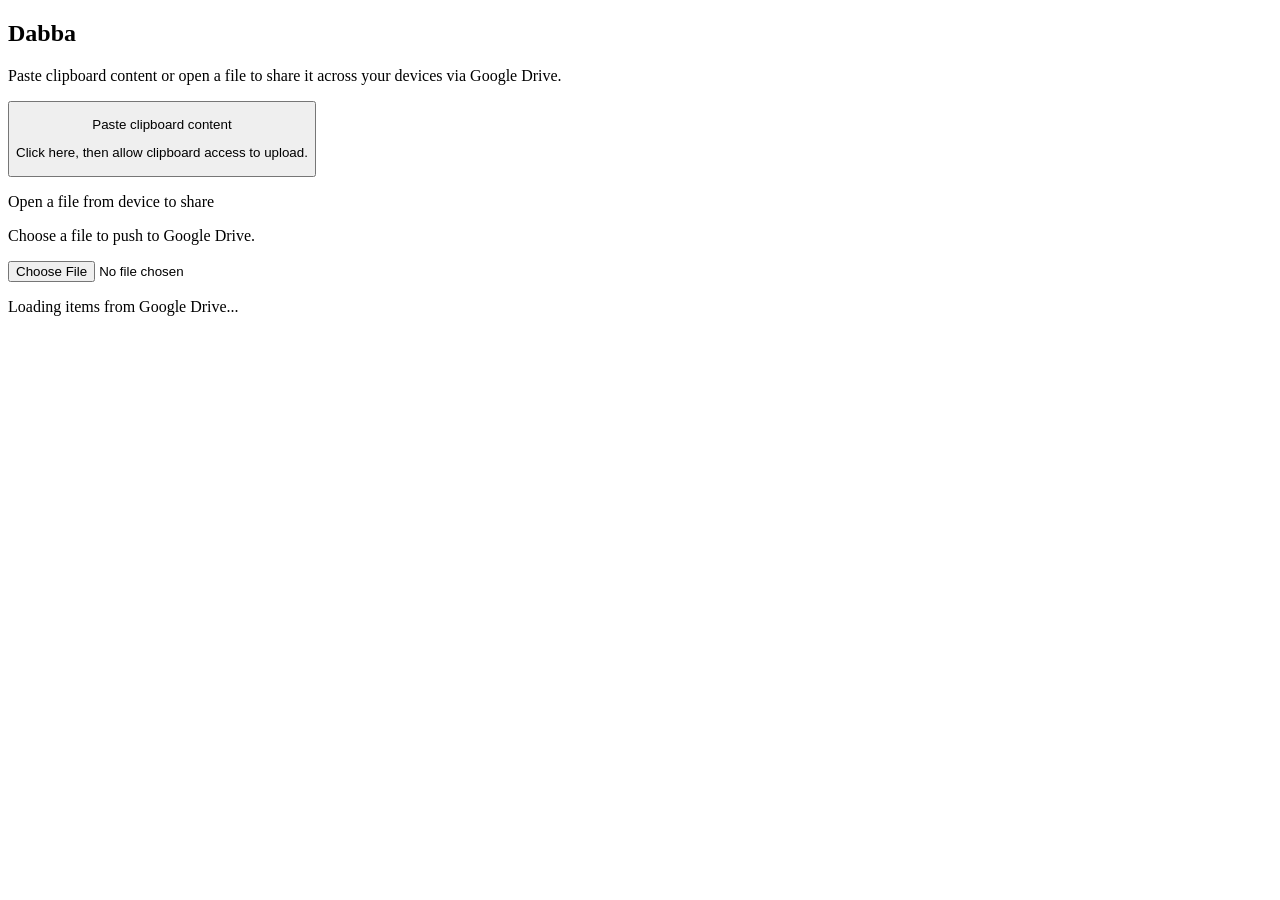
==== docs/index.html @ 614a69ab "build: migrate to drive-socketv0.3.0" ====
<!DOCTYPE html>
<html lang="en" data-elem-id="1"><head data-elem-id="2"><meta http-equiv="Content-Security-Policy" content="
                script-src 'self' https://accounts.google.com;
                style-src 'self' 'unsafe-inline' https://fonts.googleapis.com https://unpkg.com;
                font-src https://fonts.gstatic.com;
                connect-src 'self' https://www.googleapis.com https://oauth2.googleapis.com https://accounts.google.com;
                img-src 'self' data: blob: https:;
                frame-src https://accounts.google.com;
                object-src 'none';
                base-uri 'none';
              " data-elem-id="3"><title data-elem-id="4">Dabba (by Cyfer)</title><link rel="icon" type="image/x-icon" href="/assets/images/favicon.ico" data-elem-id="5"><meta charset="UTF-8" data-elem-id="6"><meta http-equiv="X-UA-Compatible" content="IE=edge" data-elem-id="7"><meta name="viewport" content="width=device-width, initial-scale=1.0" data-elem-id="8"><link rel="stylesheet" href="/assets/styles.css" data-elem-id="9"><link rel="manifest" href="/manifest.json" data-elem-id="10"><script src="/app.js" defer="" data-elem-id="11"></script><script src="main.js" defer="" data-elem-id="12"></script></head><body tabindex="-1" class="ma0" data-elem-id="13"><section class="history( system-sans-serif mw7 ma0 pa3 center min-vh-100 )" aria-labelledby="dabba-title" data-elem-id="14"><h1 id="dabba-title" class="hero-title( ma0 mr3 )" data-elem-id="15">Dabba</h1><p class="history-hint( mt1 mb4 mh0 mid-gray f5 )" data-elem-id="16">Paste clipboard content or open a file to share it across your devices via Google Drive.</p><span style="display: none;" data-elem-id="17"></span><div class="input-row( flex mh0 mv4 mb3 pa0 list )" data-elem-id="18"><button type="button" class="paste-zone( flex flex-column w-fill mr2 pa4 ba bw1 br3 b--dashed b--moon-gray pointer bg-white )" data-elem-id="19"><p class="zone-label( ma0 fw7 f5 )" data-elem-id="20">Paste clipboard content</p><p class="zone-hint( ma0 mt2 gray f6 )" data-elem-id="21">Click here, then allow clipboard access to upload.</p></button><label class="file-zone( flex flex-column tc items-center w-fill ml2 pa4 ba bw1 br3 b--dashed b--moon-gray pointer bg-white )" data-elem-id="22"><p class="zone-label( ma0 fw7 f5 )" data-elem-id="23">Open a file from device to share</p><p class="zone-hint( ma0 mt2 gray f6 )" data-elem-id="24">Choose a file to push to Google Drive.</p><input type="file" accept="*/*" class="hidden-input" data-elem-id="25"></label></div><p class="history-empty( ma0 pa3 ba bw1 br3 b--dashed b--silver gray )" data-elem-id="26">Loading items from Google Drive...</p></section></body></html>
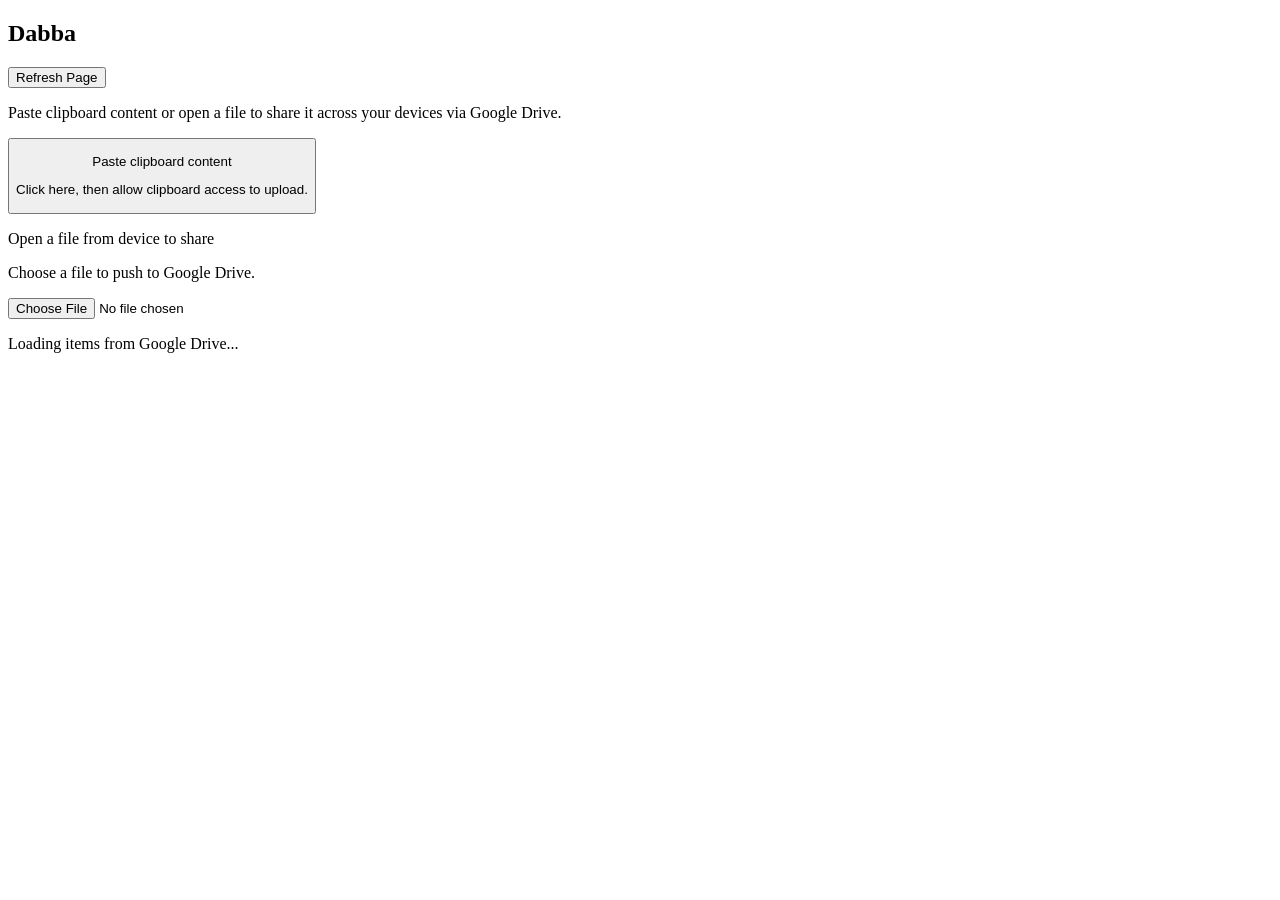
==== commit 610fc0d9: "feat: page refresh with browser cache clearing" ====
--- a/docs/index.html
+++ b/docs/index.html
@@ -8,4 +8,4 @@
                 frame-src https://accounts.google.com;
                 object-src 'none';
                 base-uri 'none';
-              " data-elem-id="3"><title data-elem-id="4">Dabba (by Cyfer)</title><link rel="icon" type="image/x-icon" href="/assets/images/favicon.ico" data-elem-id="5"><meta charset="UTF-8" data-elem-id="6"><meta http-equiv="X-UA-Compatible" content="IE=edge" data-elem-id="7"><meta name="viewport" content="width=device-width, initial-scale=1.0" data-elem-id="8"><link rel="stylesheet" href="/assets/styles.css" data-elem-id="9"><link rel="manifest" href="/manifest.json" data-elem-id="10"><script src="/app.js" defer="" data-elem-id="11"></script><script src="main.js" defer="" data-elem-id="12"></script></head><body tabindex="-1" class="ma0" data-elem-id="13"><section class="history( system-sans-serif mw7 ma0 pa3 center min-vh-100 )" aria-labelledby="dabba-title" data-elem-id="14"><h1 id="dabba-title" class="hero-title( ma0 mr3 )" data-elem-id="15">Dabba</h1><p class="history-hint( mt1 mb4 mh0 mid-gray f5 )" data-elem-id="16">Paste clipboard content or open a file to share it across your devices via Google Drive.</p><span style="display: none;" data-elem-id="17"></span><div class="input-row( flex mh0 mv4 mb3 pa0 list )" data-elem-id="18"><button type="button" class="paste-zone( flex flex-column w-fill mr2 pa4 ba bw1 br3 b--dashed b--moon-gray pointer bg-white )" data-elem-id="19"><p class="zone-label( ma0 fw7 f5 )" data-elem-id="20">Paste clipboard content</p><p class="zone-hint( ma0 mt2 gray f6 )" data-elem-id="21">Click here, then allow clipboard access to upload.</p></button><label class="file-zone( flex flex-column tc items-center w-fill ml2 pa4 ba bw1 br3 b--dashed b--moon-gray pointer bg-white )" data-elem-id="22"><p class="zone-label( ma0 fw7 f5 )" data-elem-id="23">Open a file from device to share</p><p class="zone-hint( ma0 mt2 gray f6 )" data-elem-id="24">Choose a file to push to Google Drive.</p><input type="file" accept="*/*" class="hidden-input" data-elem-id="25"></label></div><p class="history-empty( ma0 pa3 ba bw1 br3 b--dashed b--silver gray )" data-elem-id="26">Loading items from Google Drive...</p></section></body></html>+              " data-elem-id="3"><title data-elem-id="4">Dabba (by Cyfer)</title><link rel="icon" type="image/x-icon" href="/assets/images/favicon.ico" data-elem-id="5"><meta charset="UTF-8" data-elem-id="6"><meta http-equiv="X-UA-Compatible" content="IE=edge" data-elem-id="7"><meta name="viewport" content="width=device-width, initial-scale=1.0" data-elem-id="8"><link rel="stylesheet" href="/assets/styles.css" data-elem-id="9"><link rel="manifest" href="/manifest.json" data-elem-id="10"><script src="/app.js" defer="" data-elem-id="11"></script><script src="main.js" defer="" data-elem-id="12"></script></head><body tabindex="-1" class="ma0" data-elem-id="13"><section class="history( system-sans-serif mw7 ma0 pa3 center min-vh-100 )" aria-labelledby="dabba-title" data-elem-id="14"><div class="hero-row( flex justify-between items-center mt3 mb2 mh0 )" data-elem-id="15"><h1 id="dabba-title" class="hero-title( ma0 mr3 )" data-elem-id="16">Dabba</h1><button type="button" class="clear-storage-button( ma0 pa2 f5 fw7 ba bw1 br3 b--moon-gray bg-white pointer )" data-elem-id="17">Refresh Page</button></div><p class="history-hint( mt1 mb4 mh0 mid-gray f5 )" data-elem-id="18">Paste clipboard content or open a file to share it across your devices via Google Drive.</p><span style="display: none;" data-elem-id="19"></span><div class="input-row( flex mh0 mv4 mb3 pa0 list )" data-elem-id="20"><button type="button" class="paste-zone( flex flex-column w-fill mr2 pa4 ba bw1 br3 b--dashed b--moon-gray pointer bg-white )" data-elem-id="21"><p class="zone-label( ma0 fw7 f5 )" data-elem-id="22">Paste clipboard content</p><p class="zone-hint( ma0 mt2 gray f6 )" data-elem-id="23">Click here, then allow clipboard access to upload.</p></button><label class="file-zone( flex flex-column tc items-center w-fill ml2 pa4 ba bw1 br3 b--dashed b--moon-gray pointer bg-white )" data-elem-id="24"><p class="zone-label( ma0 fw7 f5 )" data-elem-id="25">Open a file from device to share</p><p class="zone-hint( ma0 mt2 gray f6 )" data-elem-id="26">Choose a file to push to Google Drive.</p><input type="file" accept="*/*" class="hidden-input" data-elem-id="27"></label></div><p class="history-empty( ma0 pa3 ba bw1 br3 b--dashed b--silver gray )" data-elem-id="28">Loading items from Google Drive...</p></section></body></html>
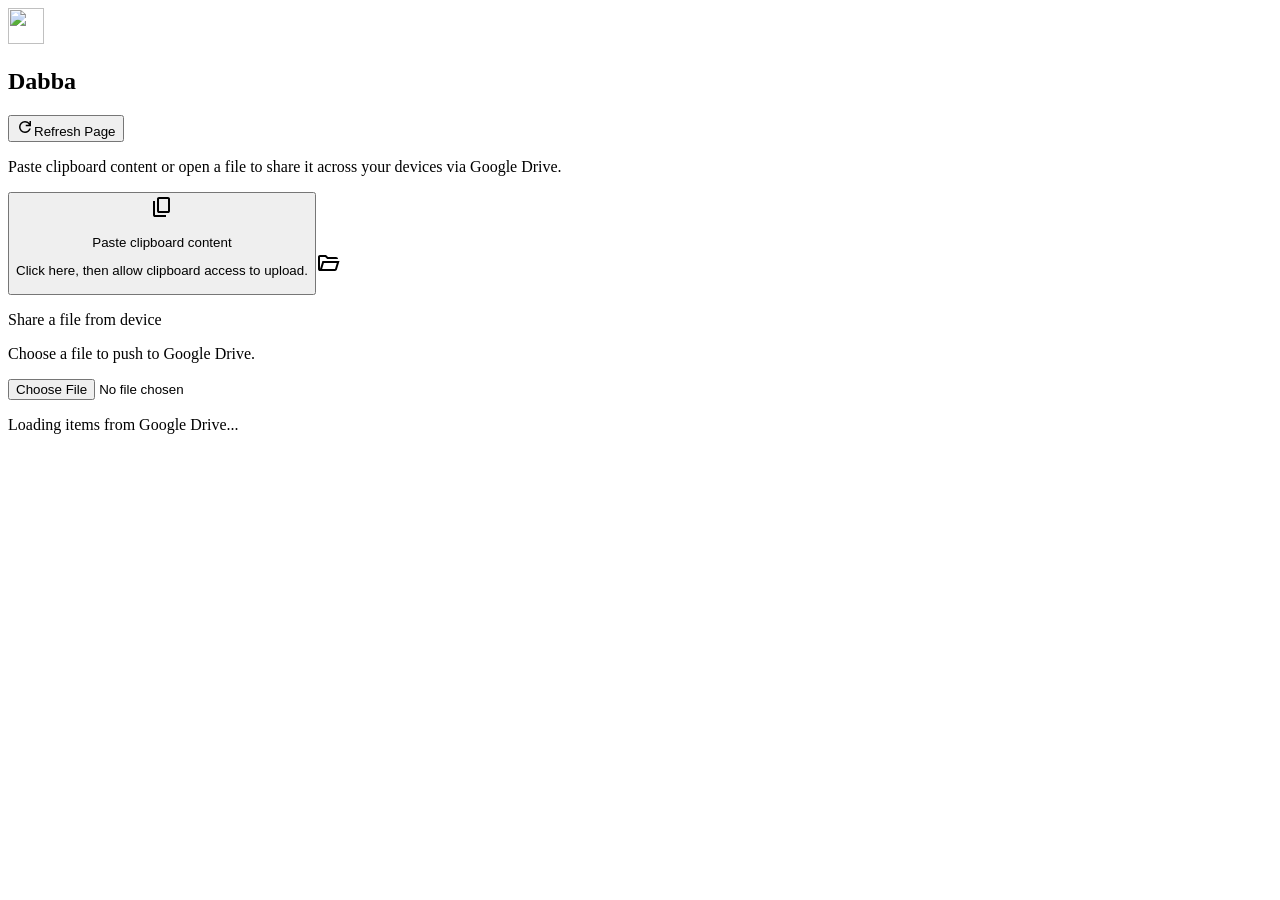
==== commit 9570a2d9: "build: publish latest site" ====
--- a/docs/index.html
+++ b/docs/index.html
@@ -8,4 +8,4 @@
                 frame-src https://accounts.google.com;
                 object-src 'none';
                 base-uri 'none';
-              " data-elem-id="3"><title data-elem-id="4">Dabba (by Cyfer)</title><link rel="icon" type="image/x-icon" href="/assets/images/favicon.ico" data-elem-id="5"><meta charset="UTF-8" data-elem-id="6"><meta http-equiv="X-UA-Compatible" content="IE=edge" data-elem-id="7"><meta name="viewport" content="width=device-width, initial-scale=1.0" data-elem-id="8"><link rel="stylesheet" href="/assets/styles.css" data-elem-id="9"><link rel="manifest" href="/manifest.json" data-elem-id="10"><script src="/app.js" defer="" data-elem-id="11"></script><script src="main.js" defer="" data-elem-id="12"></script></head><body tabindex="-1" class="ma0" data-elem-id="13"><section class="history( system-sans-serif mw7 ma0 pa3 center min-vh-100 )" aria-labelledby="dabba-title" data-elem-id="14"><div class="hero-row( flex justify-between items-center mt3 mb2 mh0 )" data-elem-id="15"><h1 id="dabba-title" class="hero-title( ma0 mr3 )" data-elem-id="16">Dabba</h1><button type="button" class="clear-storage-button( ma0 pa2 f5 fw7 ba bw1 br3 b--moon-gray bg-white pointer )" data-elem-id="17">Refresh Page</button></div><p class="history-hint( mt1 mb4 mh0 mid-gray f5 )" data-elem-id="18">Paste clipboard content or open a file to share it across your devices via Google Drive.</p><span style="display: none;" data-elem-id="19"></span><div class="input-row( flex mh0 mv4 mb3 pa0 list )" data-elem-id="20"><button type="button" class="paste-zone( flex flex-column w-fill mr2 pa4 ba bw1 br3 b--dashed b--moon-gray pointer bg-white )" data-elem-id="21"><p class="zone-label( ma0 fw7 f5 )" data-elem-id="22">Paste clipboard content</p><p class="zone-hint( ma0 mt2 gray f6 )" data-elem-id="23">Click here, then allow clipboard access to upload.</p></button><label class="file-zone( flex flex-column tc items-center w-fill ml2 pa4 ba bw1 br3 b--dashed b--moon-gray pointer bg-white )" data-elem-id="24"><p class="zone-label( ma0 fw7 f5 )" data-elem-id="25">Open a file from device to share</p><p class="zone-hint( ma0 mt2 gray f6 )" data-elem-id="26">Choose a file to push to Google Drive.</p><input type="file" accept="*/*" class="hidden-input" data-elem-id="27"></label></div><p class="history-empty( ma0 pa3 ba bw1 br3 b--dashed b--silver gray )" data-elem-id="28">Loading items from Google Drive...</p></section></body></html>+              " data-elem-id="3"><title data-elem-id="4">Dabba (by Cyfer)</title><link rel="icon" type="image/x-icon" href="/assets/images/favicon.ico" data-elem-id="5"><meta charset="UTF-8" data-elem-id="6"><meta http-equiv="X-UA-Compatible" content="IE=edge" data-elem-id="7"><meta name="viewport" content="width=device-width, initial-scale=1.0" data-elem-id="8"><link rel="stylesheet" href="/assets/styles.css" data-elem-id="9"><link rel="manifest" href="/manifest.json" data-elem-id="10"><script src="/app.js" defer="" data-elem-id="11"></script><script src="main.js" defer="" data-elem-id="12"></script></head><body tabindex="-1" class="ma0" data-elem-id="13"><section class="history( system-sans-serif mw7 ma0 pa3 center min-vh-100 )" aria-labelledby="dabba-title" data-elem-id="14"><div class="hero-row( flex justify-between items-center mt3 mb2 mh0 )" data-elem-id="15"><div class="flex items-center" data-elem-id="16"><img class="mr1" src="/assets/images/512_dabba.png" height="36" width="36" data-elem-id="17"><h1 id="dabba-title" class="hero-title( ma0 mr3 )" data-elem-id="18">Dabba</h1></div><button type="button" class="refresh-page-button( flex items-center justify-between ma0 pa2 f5 fw7 ba bw1 br3 b--moon-gray bg-white pointer )" data-elem-id="19"><svg xmlns="http://www.w3.org/2000/svg" class="mr2" height="18px" width="18px" viewBox="0 -960 960 960" stroke-width="1px" data-elem-id="20"><path d="M480-160q-134 0-227-93t-93-227q0-134 93-227t227-93q69 0 132 28.5T720-690v-110h80v280H520v-80h168q-32-56-87.5-88T480-720q-100 0-170 70t-70 170q0 100 70 170t170 70q77 0 139-44t87-116h84q-28 106-114 173t-196 67Z" data-elem-id="21"></path></svg>Refresh Page</button></div><p class="history-hint( mt1 mb4 mh0 mid-gray f5 )" data-elem-id="22">Paste clipboard content or open a file to share it across your devices via Google Drive.</p><span style="display: none;" data-elem-id="23"></span><div class="input-row( flex mh0 mv4 mb3 pa0 list )" data-elem-id="24"><button type="button" class="paste-zone( flex flex-column w-fill mr2 pa4 ba bw1 br3 b--dashed b--moon-gray pointer bg-white )" data-elem-id="25"><svg xmlns="http://www.w3.org/2000/svg" class="flex self-center mt1 mb3" height="24px" width="24px" viewBox="0 -960 960 960" stroke-width="1px" data-elem-id="26"><path d="M360-240q-33 0-56.5-23.5T280-320v-480q0-33 23.5-56.5T360-880h360q33 0 56.5 23.5T800-800v480q0 33-23.5 56.5T720-240H360Zm0-80h360v-480H360v480ZM200-80q-33 0-56.5-23.5T120-160v-560h80v560h440v80H200Zm160-240v-480 480Z" data-elem-id="27"></path></svg><p class="zone-label( ma0 fw7 f5 )" data-elem-id="28">Paste clipboard content</p><p class="zone-hint( ma0 mt2 gray f6 )" data-elem-id="29">Click here, then allow clipboard access to upload.</p></button><label class="file-zone( flex flex-column tc items-center w-fill ml2 pa4 ba bw1 br3 b--dashed b--moon-gray pointer bg-white )" data-elem-id="30"><svg xmlns="http://www.w3.org/2000/svg" class="flex self-center mt1 mb3" height="24px" width="24px" viewBox="0 -960 960 960" stroke-width="1px" data-elem-id="31"><path d="M160-160q-33 0-56.5-23.5T80-240v-480q0-33 23.5-56.5T160-800h240l80 80h320q33 0 56.5 23.5T880-640H447l-80-80H160v480l96-320h684L837-217q-8 26-29.5 41.5T760-160H160Zm84-80h516l72-240H316l-72 240Zm0 0 72-240-72 240Zm-84-400v-80 80Z" data-elem-id="32"></path></svg><p class="zone-label( ma0 fw7 f5 )" data-elem-id="33">Share a file from device</p><p class="zone-hint( ma0 mt2 gray f6 )" data-elem-id="34">Choose a file to push to Google Drive.</p><input type="file" accept="*/*" class="hidden-input" data-elem-id="35"></label></div><p class="history-empty( ma0 pa3 ba bw1 br3 b--dashed b--silver gray )" data-elem-id="36">Loading items from Google Drive...</p></section></body></html>
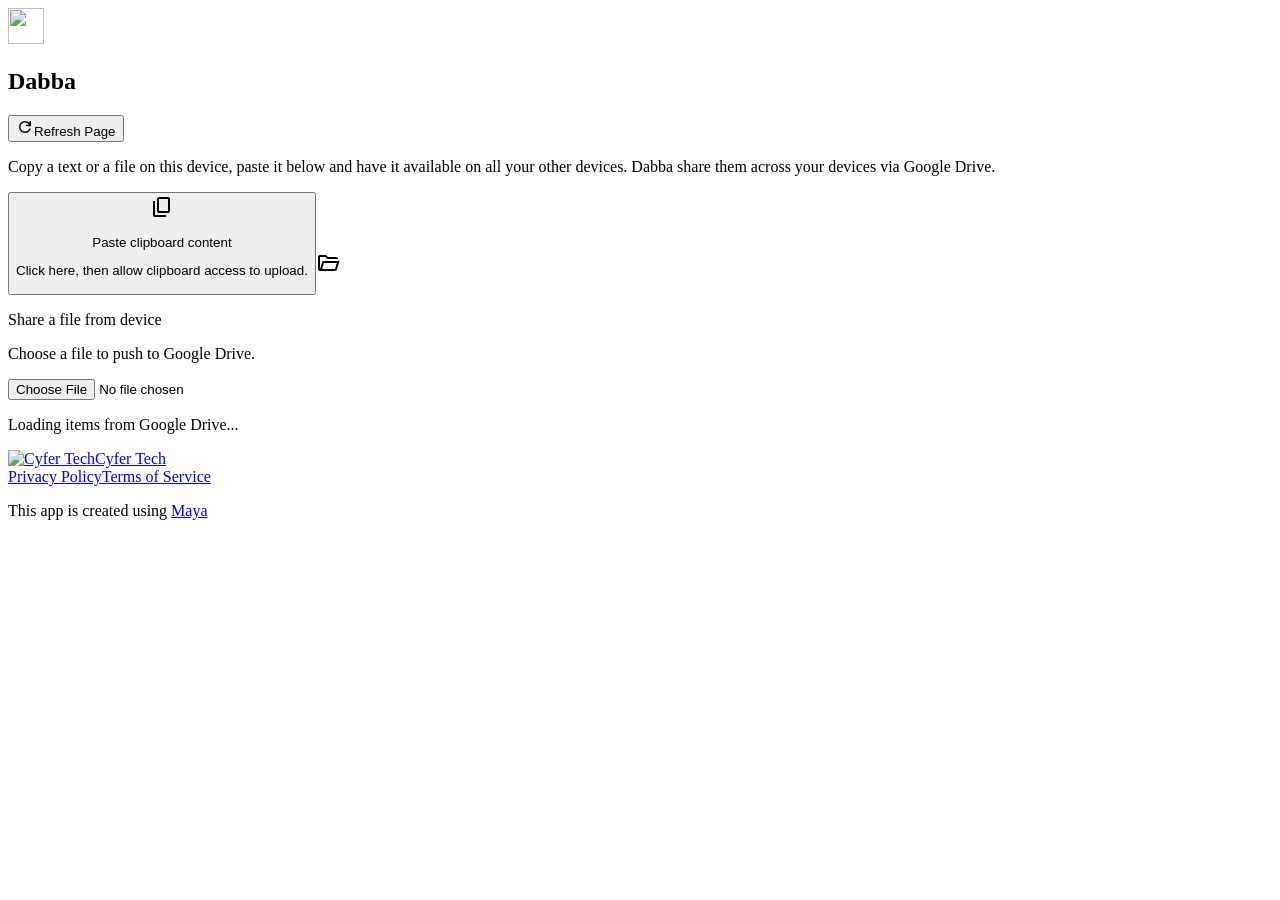
==== commit 14b78160: "build: publish latest site" ====
--- a/docs/index.html
+++ b/docs/index.html
@@ -8,4 +8,4 @@
                 frame-src https://accounts.google.com;
                 object-src 'none';
                 base-uri 'none';
-              " data-elem-id="3"><title data-elem-id="4">Dabba (by Cyfer)</title><link rel="icon" type="image/x-icon" href="/assets/images/favicon.ico" data-elem-id="5"><meta charset="UTF-8" data-elem-id="6"><meta http-equiv="X-UA-Compatible" content="IE=edge" data-elem-id="7"><meta name="viewport" content="width=device-width, initial-scale=1.0" data-elem-id="8"><link rel="stylesheet" href="/assets/styles.css" data-elem-id="9"><link rel="manifest" href="/manifest.json" data-elem-id="10"><script src="/app.js" defer="" data-elem-id="11"></script><script src="main.js" defer="" data-elem-id="12"></script></head><body tabindex="-1" class="ma0" data-elem-id="13"><section class="history( system-sans-serif mw7 ma0 pa3 center min-vh-100 )" aria-labelledby="dabba-title" data-elem-id="14"><div class="hero-row( flex justify-between items-center mt3 mb2 mh0 )" data-elem-id="15"><div class="flex items-center" data-elem-id="16"><img class="mr1" src="/assets/images/512_dabba.png" height="36" width="36" data-elem-id="17"><h1 id="dabba-title" class="hero-title( ma0 mr3 )" data-elem-id="18">Dabba</h1></div><button type="button" class="refresh-page-button( flex items-center justify-between ma0 pa2 f5 fw7 ba bw1 br3 b--moon-gray bg-white pointer )" data-elem-id="19"><svg xmlns="http://www.w3.org/2000/svg" class="mr2" height="18px" width="18px" viewBox="0 -960 960 960" stroke-width="1px" data-elem-id="20"><path d="M480-160q-134 0-227-93t-93-227q0-134 93-227t227-93q69 0 132 28.5T720-690v-110h80v280H520v-80h168q-32-56-87.5-88T480-720q-100 0-170 70t-70 170q0 100 70 170t170 70q77 0 139-44t87-116h84q-28 106-114 173t-196 67Z" data-elem-id="21"></path></svg>Refresh Page</button></div><p class="history-hint( mt1 mb4 mh0 mid-gray f5 )" data-elem-id="22">Paste clipboard content or open a file to share it across your devices via Google Drive.</p><span style="display: none;" data-elem-id="23"></span><div class="input-row( flex mh0 mv4 mb3 pa0 list )" data-elem-id="24"><button type="button" class="paste-zone( flex flex-column w-fill mr2 pa4 ba bw1 br3 b--dashed b--moon-gray pointer bg-white )" data-elem-id="25"><svg xmlns="http://www.w3.org/2000/svg" class="flex self-center mt1 mb3" height="24px" width="24px" viewBox="0 -960 960 960" stroke-width="1px" data-elem-id="26"><path d="M360-240q-33 0-56.5-23.5T280-320v-480q0-33 23.5-56.5T360-880h360q33 0 56.5 23.5T800-800v480q0 33-23.5 56.5T720-240H360Zm0-80h360v-480H360v480ZM200-80q-33 0-56.5-23.5T120-160v-560h80v560h440v80H200Zm160-240v-480 480Z" data-elem-id="27"></path></svg><p class="zone-label( ma0 fw7 f5 )" data-elem-id="28">Paste clipboard content</p><p class="zone-hint( ma0 mt2 gray f6 )" data-elem-id="29">Click here, then allow clipboard access to upload.</p></button><label class="file-zone( flex flex-column tc items-center w-fill ml2 pa4 ba bw1 br3 b--dashed b--moon-gray pointer bg-white )" data-elem-id="30"><svg xmlns="http://www.w3.org/2000/svg" class="flex self-center mt1 mb3" height="24px" width="24px" viewBox="0 -960 960 960" stroke-width="1px" data-elem-id="31"><path d="M160-160q-33 0-56.5-23.5T80-240v-480q0-33 23.5-56.5T160-800h240l80 80h320q33 0 56.5 23.5T880-640H447l-80-80H160v480l96-320h684L837-217q-8 26-29.5 41.5T760-160H160Zm84-80h516l72-240H316l-72 240Zm0 0 72-240-72 240Zm-84-400v-80 80Z" data-elem-id="32"></path></svg><p class="zone-label( ma0 fw7 f5 )" data-elem-id="33">Share a file from device</p><p class="zone-hint( ma0 mt2 gray f6 )" data-elem-id="34">Choose a file to push to Google Drive.</p><input type="file" accept="*/*" class="hidden-input" data-elem-id="35"></label></div><p class="history-empty( ma0 pa3 ba bw1 br3 b--dashed b--silver gray )" data-elem-id="36">Loading items from Google Drive...</p></section></body></html>+              " data-elem-id="3"><title data-elem-id="4">Dabba (by Cyfer)</title><link rel="icon" type="image/x-icon" href="/assets/images/favicon.ico" data-elem-id="5"><meta charset="UTF-8" data-elem-id="6"><meta http-equiv="X-UA-Compatible" content="IE=edge" data-elem-id="7"><meta name="viewport" content="width=device-width, initial-scale=1.0" data-elem-id="8"><link rel="stylesheet" href="/assets/styles.css" data-elem-id="9"><link rel="manifest" href="/manifest.json" data-elem-id="10"><script src="/app.js" defer="" data-elem-id="11"></script><script src="main.js" defer="" data-elem-id="12"></script></head><body tabindex="-1" class="ma0" data-elem-id="13"><section class="history( system-sans-serif mw7 ma0 pa3 center min-vh-100 )" aria-labelledby="dabba-title" data-elem-id="14"><div class="hero-row( flex justify-between items-center mt3 mb2 mh0 )" data-elem-id="15"><div class="flex items-center" data-elem-id="16"><img class="mr1" src="/assets/images/512_dabba.png" height="36" width="36" data-elem-id="17"><h1 id="dabba-title" class="hero-title( ma0 mr3 )" data-elem-id="18">Dabba</h1></div><button type="button" class="refresh-page-button( flex items-center justify-between ma0 pa2 f5 fw7 ba bw1 br3 b--moon-gray bg-white pointer )" data-elem-id="19"><svg xmlns="http://www.w3.org/2000/svg" class="mr2" height="18px" width="18px" viewBox="0 -960 960 960" stroke-width="1px" fill="#000" data-elem-id="20"><path d="M480-160q-134 0-227-93t-93-227q0-134 93-227t227-93q69 0 132 28.5T720-690v-110h80v280H520v-80h168q-32-56-87.5-88T480-720q-100 0-170 70t-70 170q0 100 70 170t170 70q77 0 139-44t87-116h84q-28 106-114 173t-196 67Z" data-elem-id="21"></path></svg>Refresh Page</button></div><p class="history-hint( mt1 mb4 mh0 silver f6 )" data-elem-id="22">Copy a text or a file on this device, paste it below and have it available on all your other devices. Dabba share them across your devices via Google Drive.</p><span style="display: none;" data-elem-id="23"></span><div class="input-row( flex mh0 mv4 mb3 pa0 list )" data-elem-id="24"><button type="button" class="paste-zone( flex flex-column w-fill mr2 pa4 ba bw1 br3 b--dashed b--moon-gray pointer bg-white )" data-elem-id="25"><svg xmlns="http://www.w3.org/2000/svg" class="flex self-center mt1 mb3" height="24px" width="24px" viewBox="0 -960 960 960" stroke-width="1px" fill="#000" data-elem-id="26"><path d="M360-240q-33 0-56.5-23.5T280-320v-480q0-33 23.5-56.5T360-880h360q33 0 56.5 23.5T800-800v480q0 33-23.5 56.5T720-240H360Zm0-80h360v-480H360v480ZM200-80q-33 0-56.5-23.5T120-160v-560h80v560h440v80H200Zm160-240v-480 480Z" data-elem-id="27"></path></svg><p class="zone-label( ma0 fw7 f5 )" data-elem-id="28">Paste clipboard content</p><p class="zone-hint( ma0 mt2 gray f6 )" data-elem-id="29">Click here, then allow clipboard access to upload.</p></button><label class="file-zone( flex flex-column tc items-center w-fill ml2 pa4 ba bw1 br3 b--dashed b--moon-gray pointer bg-white )" data-elem-id="30"><svg xmlns="http://www.w3.org/2000/svg" class="flex self-center mt1 mb3" height="24px" width="24px" viewBox="0 -960 960 960" stroke-width="1px" fill="#000" data-elem-id="31"><path d="M160-160q-33 0-56.5-23.5T80-240v-480q0-33 23.5-56.5T160-800h240l80 80h320q33 0 56.5 23.5T880-640H447l-80-80H160v480l96-320h684L837-217q-8 26-29.5 41.5T760-160H160Zm84-80h516l72-240H316l-72 240Zm0 0 72-240-72 240Zm-84-400v-80 80Z" data-elem-id="32"></path></svg><p class="zone-label( ma0 fw7 f5 )" data-elem-id="33">Share a file from device</p><p class="zone-hint( ma0 mt2 gray f6 )" data-elem-id="34">Choose a file to push to Google Drive.</p><input type="file" accept="*/*" class="hidden-input" data-elem-id="35"></label></div><span style="display: none;" data-elem-id="36"></span><p class="items-message( ma0 mv3 pa3 tc mid-gray f5 fw7 )" data-elem-id="37">Loading items from Google Drive...</p><footer class="site-footer( mt5 pt4 bt b--moon-gray tc system-sans-serif mid-gray f6 )" data-elem-id="38"><a class="site-footer-brand( footer-link inline-flex items-center justify-center mb3 near-black fw6 f6 no-underline )" href="https://www.cyfer.tech" rel="noopener" target="_blank" data-elem-id="39"><img class="site-footer-logo( mr2 br2 )" src="/assets/images/512_dabba.png" alt="Cyfer Tech" height="24" width="24" data-elem-id="40"><span data-elem-id="41">Cyfer Tech</span></a><nav class="site-footer-links( flex justify-center items-center mb3 f6 )" aria-label="Legal" data-elem-id="42"><a class="footer-link mh3" href="/privacy-policy/" data-elem-id="43">Privacy Policy</a><a class="footer-link mh3" href="/terms-of-service/" data-elem-id="44">Terms of Service</a></nav><p class="site-footer-maya( ma0 pa2 br2 theme bg-washed-yellow f7 fw6 )" data-elem-id="45">This app is created using <a class="legal-link" href="https://maya.cyfer.tech" rel="noopener" target="_blank" data-elem-id="46">Maya</a></p></footer></section></body></html>
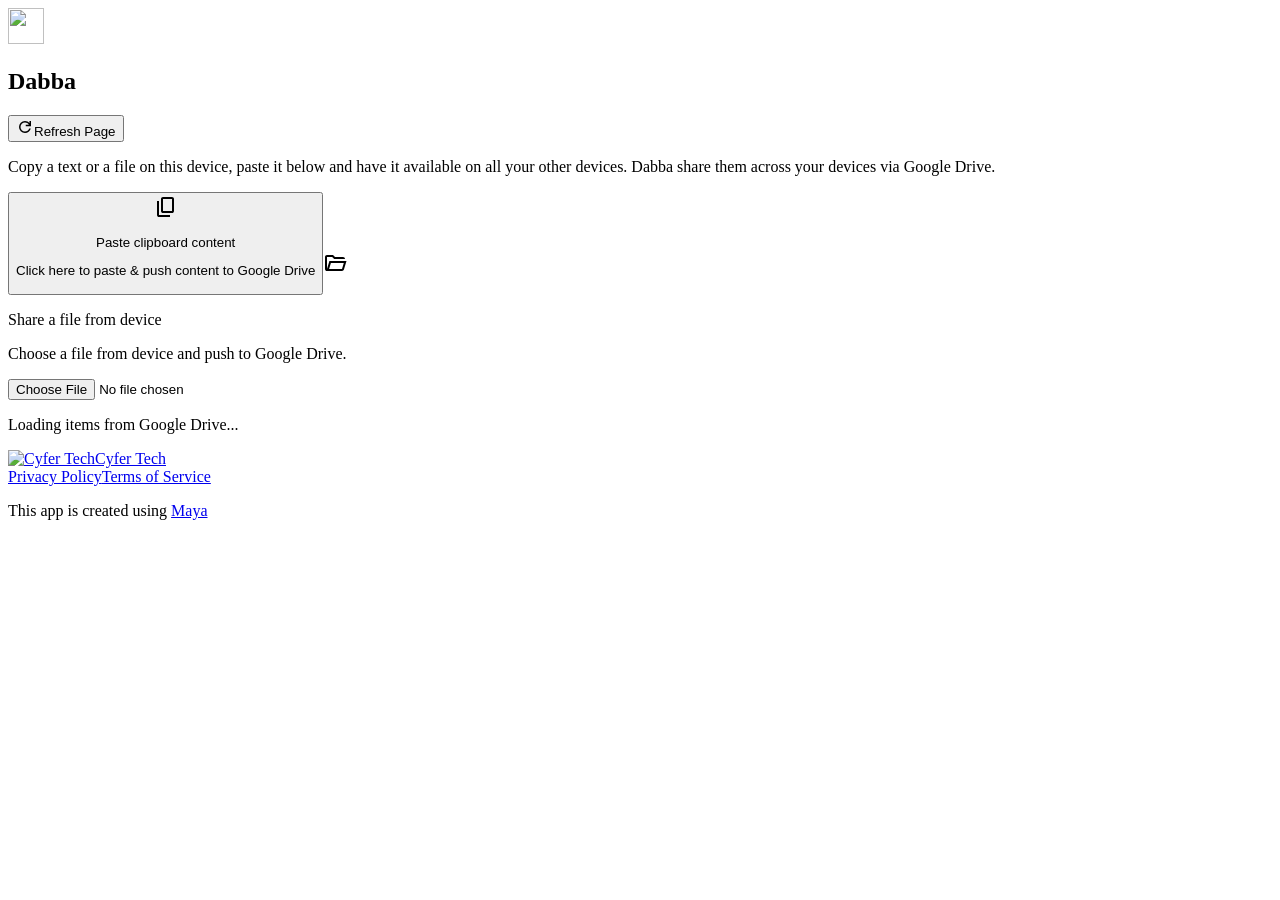
==== commit 3e49d93e: "feat: show upload time" ====
--- a/docs/index.html
+++ b/docs/index.html
@@ -8,4 +8,4 @@
                 frame-src https://accounts.google.com;
                 object-src 'none';
                 base-uri 'none';
-              " data-elem-id="3"><title data-elem-id="4">Dabba (by Cyfer)</title><link rel="icon" type="image/x-icon" href="/assets/images/favicon.ico" data-elem-id="5"><meta charset="UTF-8" data-elem-id="6"><meta http-equiv="X-UA-Compatible" content="IE=edge" data-elem-id="7"><meta name="viewport" content="width=device-width, initial-scale=1.0" data-elem-id="8"><link rel="stylesheet" href="/assets/styles.css" data-elem-id="9"><link rel="manifest" href="/manifest.json" data-elem-id="10"><script src="/app.js" defer="" data-elem-id="11"></script><script src="main.js" defer="" data-elem-id="12"></script></head><body tabindex="-1" class="ma0" data-elem-id="13"><section class="history( system-sans-serif mw7 ma0 pa3 center min-vh-100 )" aria-labelledby="dabba-title" data-elem-id="14"><div class="hero-row( flex justify-between items-center mt3 mb2 mh0 )" data-elem-id="15"><div class="flex items-center" data-elem-id="16"><img class="mr1" src="/assets/images/512_dabba.png" height="36" width="36" data-elem-id="17"><h1 id="dabba-title" class="hero-title( ma0 mr3 )" data-elem-id="18">Dabba</h1></div><button type="button" class="refresh-page-button( flex items-center justify-between ma0 pa2 f5 fw7 ba bw1 br3 b--moon-gray bg-white pointer )" data-elem-id="19"><svg xmlns="http://www.w3.org/2000/svg" class="mr2" height="18px" width="18px" viewBox="0 -960 960 960" stroke-width="1px" fill="#000" data-elem-id="20"><path d="M480-160q-134 0-227-93t-93-227q0-134 93-227t227-93q69 0 132 28.5T720-690v-110h80v280H520v-80h168q-32-56-87.5-88T480-720q-100 0-170 70t-70 170q0 100 70 170t170 70q77 0 139-44t87-116h84q-28 106-114 173t-196 67Z" data-elem-id="21"></path></svg>Refresh Page</button></div><p class="history-hint( mt1 mb4 mh0 silver f6 )" data-elem-id="22">Copy a text or a file on this device, paste it below and have it available on all your other devices. Dabba share them across your devices via Google Drive.</p><span style="display: none;" data-elem-id="23"></span><div class="input-row( flex mh0 mv4 mb3 pa0 list )" data-elem-id="24"><button type="button" class="paste-zone( flex flex-column w-fill mr2 pa4 ba bw1 br3 b--dashed b--moon-gray pointer bg-white )" data-elem-id="25"><svg xmlns="http://www.w3.org/2000/svg" class="flex self-center mt1 mb3" height="24px" width="24px" viewBox="0 -960 960 960" stroke-width="1px" fill="#000" data-elem-id="26"><path d="M360-240q-33 0-56.5-23.5T280-320v-480q0-33 23.5-56.5T360-880h360q33 0 56.5 23.5T800-800v480q0 33-23.5 56.5T720-240H360Zm0-80h360v-480H360v480ZM200-80q-33 0-56.5-23.5T120-160v-560h80v560h440v80H200Zm160-240v-480 480Z" data-elem-id="27"></path></svg><p class="zone-label( ma0 fw7 f5 )" data-elem-id="28">Paste clipboard content</p><p class="zone-hint( ma0 mt2 gray f6 )" data-elem-id="29">Click here, then allow clipboard access to upload.</p></button><label class="file-zone( flex flex-column tc items-center w-fill ml2 pa4 ba bw1 br3 b--dashed b--moon-gray pointer bg-white )" data-elem-id="30"><svg xmlns="http://www.w3.org/2000/svg" class="flex self-center mt1 mb3" height="24px" width="24px" viewBox="0 -960 960 960" stroke-width="1px" fill="#000" data-elem-id="31"><path d="M160-160q-33 0-56.5-23.5T80-240v-480q0-33 23.5-56.5T160-800h240l80 80h320q33 0 56.5 23.5T880-640H447l-80-80H160v480l96-320h684L837-217q-8 26-29.5 41.5T760-160H160Zm84-80h516l72-240H316l-72 240Zm0 0 72-240-72 240Zm-84-400v-80 80Z" data-elem-id="32"></path></svg><p class="zone-label( ma0 fw7 f5 )" data-elem-id="33">Share a file from device</p><p class="zone-hint( ma0 mt2 gray f6 )" data-elem-id="34">Choose a file to push to Google Drive.</p><input type="file" accept="*/*" class="hidden-input" data-elem-id="35"></label></div><span style="display: none;" data-elem-id="36"></span><p class="items-message( ma0 mv3 pa3 tc mid-gray f5 fw7 )" data-elem-id="37">Loading items from Google Drive...</p><footer class="site-footer( mt5 pt4 bt b--moon-gray tc system-sans-serif mid-gray f6 )" data-elem-id="38"><a class="site-footer-brand( footer-link inline-flex items-center justify-center mb3 near-black fw6 f6 no-underline )" href="https://www.cyfer.tech" rel="noopener" target="_blank" data-elem-id="39"><img class="site-footer-logo( mr2 br2 )" src="/assets/images/512_dabba.png" alt="Cyfer Tech" height="24" width="24" data-elem-id="40"><span data-elem-id="41">Cyfer Tech</span></a><nav class="site-footer-links( flex justify-center items-center mb3 f6 )" aria-label="Legal" data-elem-id="42"><a class="footer-link mh3" href="/privacy-policy/" data-elem-id="43">Privacy Policy</a><a class="footer-link mh3" href="/terms-of-service/" data-elem-id="44">Terms of Service</a></nav><p class="site-footer-maya( ma0 pa2 br2 theme bg-washed-yellow f7 fw6 )" data-elem-id="45">This app is created using <a class="legal-link" href="https://maya.cyfer.tech" rel="noopener" target="_blank" data-elem-id="46">Maya</a></p></footer></section></body></html>+              " data-elem-id="3"><title data-elem-id="4">Dabba (by Cyfer)</title><link rel="icon" type="image/x-icon" href="/assets/images/favicon.ico" data-elem-id="5"><meta charset="UTF-8" data-elem-id="6"><meta http-equiv="X-UA-Compatible" content="IE=edge" data-elem-id="7"><meta name="viewport" content="width=device-width, initial-scale=1.0" data-elem-id="8"><link rel="stylesheet" href="/assets/styles.css" data-elem-id="9"><link rel="manifest" href="/manifest.json" data-elem-id="10"><script src="/app.js" defer="" data-elem-id="11"></script><script src="main.js" defer="" data-elem-id="12"></script></head><body tabindex="-1" class="ma0" data-elem-id="13"><section class="history( system-sans-serif mw7 ma0 pa3 center min-vh-100 )" aria-labelledby="dabba-title" data-elem-id="14"><div class="hero-row( flex justify-between items-center mt3 mb2 mh0 )" data-elem-id="15"><div class="flex items-center" data-elem-id="16"><img class="mr1" src="/assets/images/512_dabba.png" height="36" width="36" data-elem-id="17"><h1 id="dabba-title" class="hero-title( ma0 mr3 )" data-elem-id="18">Dabba</h1></div><button type="button" class="refresh-page-button( flex items-center justify-between ma0 pa2 f5 fw7 ba bw1 br3 b--moon-gray bg-white pointer )" data-elem-id="19"><svg xmlns="http://www.w3.org/2000/svg" class="mr2" height="18px" width="18px" viewBox="0 -960 960 960" stroke-width="1px" fill="#000" data-elem-id="20"><path d="M480-160q-134 0-227-93t-93-227q0-134 93-227t227-93q69 0 132 28.5T720-690v-110h80v280H520v-80h168q-32-56-87.5-88T480-720q-100 0-170 70t-70 170q0 100 70 170t170 70q77 0 139-44t87-116h84q-28 106-114 173t-196 67Z" data-elem-id="21"></path></svg>Refresh Page</button></div><p class="history-hint( mt1 mb3 mh0 silver f6 )" data-elem-id="22">Copy a text or a file on this device, paste it below and have it available on all your other devices. Dabba share them across your devices via Google Drive.</p><span style="display: none;" data-elem-id="23"></span><div class="input-row( flex mh0 mt3 mb5 pa0 list )" data-elem-id="24"><button type="button" class="paste-zone( flex flex-column w-fill mr2 pa4 ba bw1 br3 b--dashed b--moon-gray pointer bg-white )" data-elem-id="25"><svg xmlns="http://www.w3.org/2000/svg" class="flex self-center mb3" height="24px" width="24px" viewBox="0 -960 960 960" stroke-width="1px" fill="#000" data-elem-id="26"><path d="M360-240q-33 0-56.5-23.5T280-320v-480q0-33 23.5-56.5T360-880h360q33 0 56.5 23.5T800-800v480q0 33-23.5 56.5T720-240H360Zm0-80h360v-480H360v480ZM200-80q-33 0-56.5-23.5T120-160v-560h80v560h440v80H200Zm160-240v-480 480Z" data-elem-id="27"></path></svg><p class="zone-label( ma0 fw7 f5 )" data-elem-id="28">Paste clipboard content</p><p class="zone-hint( ma0 mt2 gray f6 )" data-elem-id="29">Click here to paste &amp; push content to Google Drive</p></button><label class="file-zone( flex flex-column tc items-center w-fill ml2 pa4 ba bw1 br3 b--dashed b--moon-gray pointer bg-white )" data-elem-id="30"><svg xmlns="http://www.w3.org/2000/svg" class="flex self-center mb3" height="24px" width="24px" viewBox="0 -960 960 960" stroke-width="1px" fill="#000" data-elem-id="31"><path d="M160-160q-33 0-56.5-23.5T80-240v-480q0-33 23.5-56.5T160-800h240l80 80h320q33 0 56.5 23.5T880-640H447l-80-80H160v480l96-320h684L837-217q-8 26-29.5 41.5T760-160H160Zm84-80h516l72-240H316l-72 240Zm0 0 72-240-72 240Zm-84-400v-80 80Z" data-elem-id="32"></path></svg><p class="zone-label( ma0 fw7 f5 )" data-elem-id="33">Share a file from device</p><p class="zone-hint( ma0 mt2 gray f6 )" data-elem-id="34">Choose a file from device and push to Google Drive.</p><input type="file" accept="*/*" class="hidden-input" data-elem-id="35"></label></div><span style="display: none;" data-elem-id="36"></span><p class="items-message( ma0 mv3 pa3 tc mid-gray f5 fw7 )" data-elem-id="37">Loading items from Google Drive...</p><footer class="site-footer( mt5 pt4 bt b--moon-gray tc system-sans-serif mid-gray f6 )" data-elem-id="38"><a class="site-footer-brand( footer-link inline-flex items-center justify-center mb3 near-black fw6 f6 no-underline )" href="https://www.cyfer.tech" rel="noopener" target="_blank" data-elem-id="39"><img class="site-footer-logo( mr2 br2 )" src="/assets/images/512_dabba.png" alt="Cyfer Tech" height="24" width="24" data-elem-id="40"><span data-elem-id="41">Cyfer Tech</span></a><nav class="site-footer-links( flex justify-center items-center mb3 f6 )" aria-label="Legal" data-elem-id="42"><a class="footer-link mh3" href="/privacy-policy/" data-elem-id="43">Privacy Policy</a><a class="footer-link mh3" href="/terms-of-service/" data-elem-id="44">Terms of Service</a></nav><p class="site-footer-maya( ma0 pa2 br2 theme bg-washed-yellow f7 fw6 )" data-elem-id="45">This app is created using <a class="legal-link" href="https://maya.cyfer.tech" rel="noopener" target="_blank" data-elem-id="46">Maya</a></p></footer></section></body></html>
